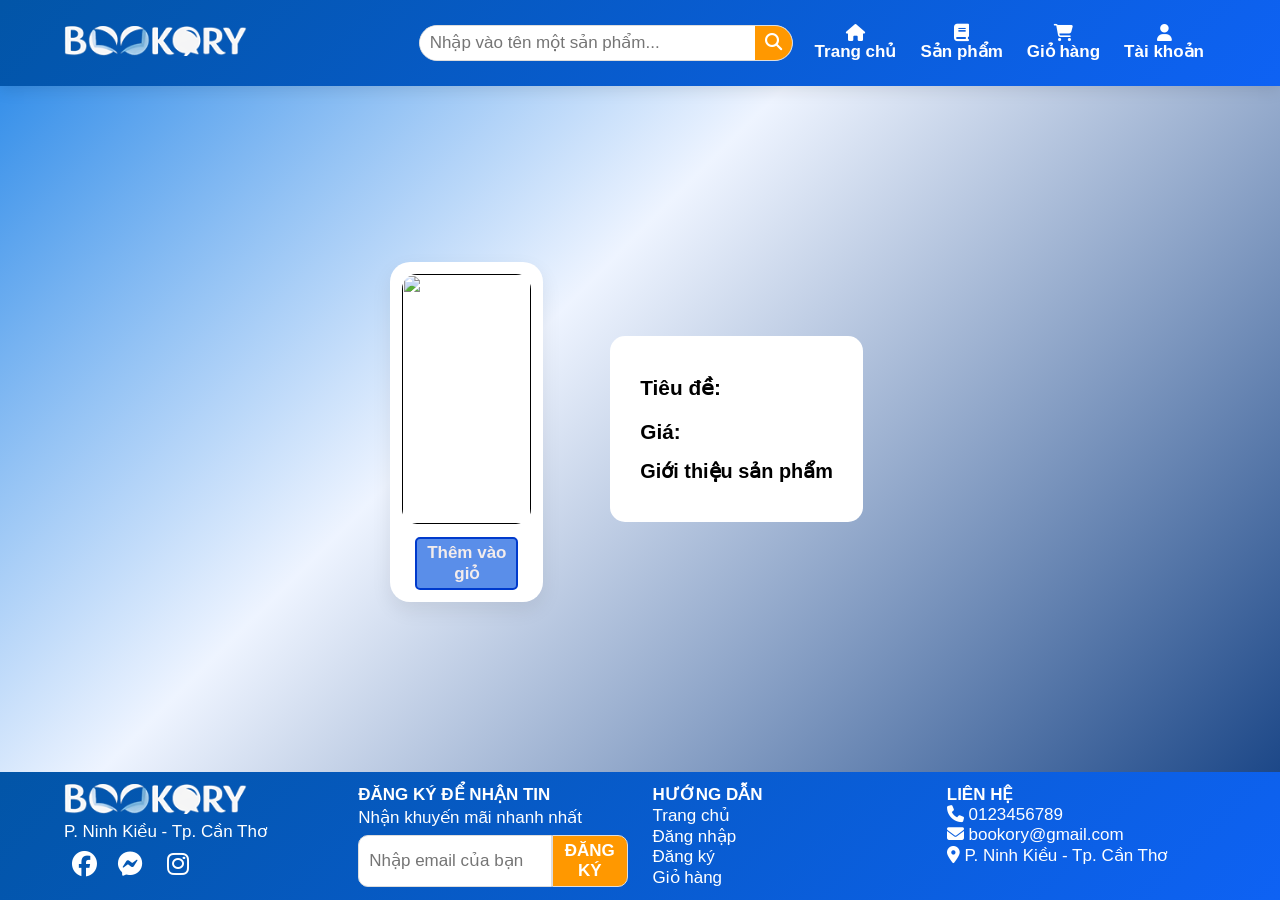
==== chitietsanpham/chitietsanpham.html @ 1520c73d "add detail page" ====
<!doctype html>
<html lang="vi">

<head>
    <meta charset="UTF-8" />
    <meta name="viewport" content="width=device-width, initial-scale=1.0" />
    <title>BOOKORY - Tìm kiếm</title>
    <link rel="shortcut icon" href="../trangchu/favicon.ico" type="image/x-icon" />
    <link rel="stylesheet" href="https://cdnjs.cloudflare.com/ajax/libs/font-awesome/6.4.2/css/all.min.css" />
    <link rel="stylesheet" href="chitietsanpham.css" />
</head>

<body>
    <header>
        <div class="header__container">
            <div class="header__logo">
                <a href="../trangchu/trangchu.html"><img src="../hinhanh/logo.png" alt="BOOKORY" /></a>
            </div>
            <div class="header__search">
                <form action="../timkiem/timkiem.html" method="get" class="header__search-bar">
                    <input class="header__search-input" name="search" type="search"
                        placeholder="Nhập vào tên một sản phẩm..." maxlength="200" required />
                    <button class="header__search-button" type="submit">
                        <i class="fa-solid fa-search"></i>
                    </button>
                </form>
            </div>

            <nav class="header__menu">
                <ul class="header__menu-items">
                    <li class="header__back-to-home">
                        <a href="../trangchu/trangchu.html">
                            <i class="fa-solid fa-home"></i>
                            <p>Trang chủ</p>
                        </a>
                    </li>
                    <li class="header__back-to-home">
                        <a href="../sanpham/sanpham.html">
                            <i class="fa-solid fa-book"></i>
                            <p>Sản phẩm</p>
                        </a>
                    </li>
                    <li class="header__shopping-bag">
                        <a href="../giohang/giohang.html">
                            <i class="fa-solid fa-shopping-cart"></i>
                            <p>Giỏ hàng</p>
                        </a>
                    </li>
                    <li class="header__user">
                        <i class="fa-solid fa-user"></i>
                        <p>Tài khoản</p>
                        <div class="header__login">
                            <ul>
                                <li>
                                    <a href="../dangky/dangky.html" class="header__button header__button-dangky">Đăng
                                        ký</a>
                                </li>
                                <li>
                                    <a href="../dangnhap/dangnhap.html"
                                        class="header__button header__button-dangnhap">Đăng nhập</a>
                                </li>
                            </ul>
                        </div>
                    </li>
                </ul>
            </nav>
        </div>
    </header>

    <!-- NỘI DUNG CHI TIẾT CỦA SẢN PHẨM -->
    <main class="container">
        <!-- BÊN TRÁI -->
        <div class="product-card khampha__product-card">
            <a href="">
                <img class="product-card__pic" src="" alt="">
                <p class="product-card__id" hidden></p>
                <p class="product-card__name"></p>
                <p class="product-card__current"></p>
                <p class="product-card__old"></p>
                <div class="product-card__tag"></div>
            </a>
            <button class="add-to-cart">Thêm vào giỏ</button>
        </div>

        <!-- BÊN PHẢI -->
        <div class="product-right">
            <span class="label">Tiêu đề: </span><span class="book-title" id="product-name"></span>

            <div class="price">
                <span class="label">Giá: </span>
                <span class="old-price" id="product-old-price"></span>
                <span class="new-price" id="product-price"></span>
            </div>

            <h3>Giới thiệu sản phẩm</h3>
            <div class="description">
                <p id="product-desc1"></p>
                <p id="product-desc2"></p>
            </div>
        </div>
    </main>
    <footer>
        <div class="footer__container">
            <div class="footer__col">
                <img src="../hinhanh/logo.png" alt="logo" />
                <p>P. Ninh Kiều - Tp. Cần Thơ</p>
                <div class="footer__social-media">
                    <a href=""><i class="fa-brands fa-facebook"></i></a>
                    <a href=""><i class="fa-brands fa-facebook-messenger"></i></a>
                    <a href=""><i class="fa-brands fa-instagram"></i></a>
                </div>
            </div>
            <div class="footer__col">
                <h4>ĐĂNG KÝ ĐỂ NHẬN TIN</h4>
                <p>Nhận khuyến mãi nhanh nhất</p>
                <form action="" class="footer__form" method="post">
                    <input type="email" placeholder="Nhập email của bạn" name="email-register" required>
                    <button type="submit" name="register-btn">ĐĂNG KÝ</button>
                </form>
            </div>
            <div class="footer__col">
                <h4>HƯỚNG DẪN</h4>
                <ul>
                    <li><a href="">Trang chủ</a></li>
                    <li><a href="">Đăng nhập</a></li>
                    <li><a href="">Đăng ký</a></li>
                    <li><a href="">Giỏ hàng</a></li>
                </ul>
            </div>
            <div class="footer__col">
                <h4>LIÊN HỆ</h4>
                <ul>
                    <li><i class="fa-solid fa-phone"></i> 0123456789</li>
                    <li><i class="fa-solid fa-envelope"></i> bookory@gmail.com</li>
                    <li>
                        <i class="fa-solid fa-location-dot"></i> P. Ninh Kiều - Tp. Cần
                        Thơ
                    </li>
                </ul>
            </div>
        </div>
    </footer>
    <script src="xulichitietsanpham.js"></script>
    <script src="../giohang/xuligiohang.js"></script>
    <script src="../timkiem/xulitimkiem.js"></script>
</body>

</html>
---- chitietsanpham/chitietsanpham.css ----
* {
  margin: 0;
  padding: 0;
  box-sizing: border-box;
  font-family: "Segoe UI", Tahoma, Verdana, sans-serif;
}

body {
  background: linear-gradient(135deg, #2184e7 0%, #eef4ff 40%, #06357b 100%);
  font-size: 17px;
  overflow-x: hidden;
  width: 100%;
  display: flex;
  flex-direction: column;
  min-height: 100vh;
}

a {
  text-decoration: none;
  color: inherit;
}

li {
  list-style: none;
}

h1 {
  font-size: 26px;
  border-bottom: 2px solid;
  color: #1e3c72;
  padding: 5px 12px 0;
  margin: 10px 50px 0;
  text-align: center;
}

h2 {
  font-size: 23px;
}

input {
  font-size: inherit;
}

button {
  font-size: inherit;
}

/* =============================== HEADER ==================================== */

header {
  position: sticky;
  top: 0;
  z-index: 1000;
  background: linear-gradient(135deg, #0255a7, #0e62f4);
  padding: 0;
  box-shadow: 0 4px 15px rgba(0, 0, 0, 0.1);
}

.header__container {
  width: 100%;
  padding: 12px 5%;
  display: flex;
  justify-content: space-between;
  align-items: center;
  flex-wrap: nowrap;
}

.header__search {
  padding: 0;
}

.header__search-input {
  padding: 4px 6px;
}

.header__menu-items li i {
  display: block;
}

.header__login {
  left: 25%;
  transform: translateX(-50%);
}

/* =============================== LOGO ==================================== */

.header__logo {
  transition: all 0.3s ease;
}

.header__logo:hover {
  transform: scale(1.07);
}

.header__logo img {
  height: 30px;
}

/* =============================== SEARCH BAR ==================================== */

.header__search {
  flex: 1;
  display: flex;
  justify-content: center;
  padding: 0px 10px;
  margin-left: 14%;
}

.header__search-bar {
  flex: 1;
  display: flex;
  border-radius: 40px;
  background-color: white;
  overflow: hidden;
  border: 1px solid #ddd;
}

.header__search-input {
  border: none;
  padding: 7px 10px;
  outline: none;
  width: 100%;
}

.header__search-button {
  background-color: #ff9800;
  border: none;
  color: white;
  padding: 0 10px;
  cursor: pointer;
  transition: 0.3s;
}

.header__search-button:hover {
  background: #e68900;
}

/* =============================== NAV ==================================== */

.header__menu {
  flex: 1;
  display: flex;
  justify-content: flex-end;
}

.header__menu-items {
  display: flex;
  color: white;
  text-align: center;
  cursor: pointer;
}

.header__menu-items li i {
  font-size: 17px;
  display: block;
}

.header__menu-items li p {
  font-size: 17px;
  white-space: nowrap;
  font-weight: bold;
}

.header__menu li:hover {
  transform: translateY(-2px);
  color: #ffd54f;
}

/* =============================== DROPDOWN ==================================== */

.header__user {
  position: relative;
}

.header__user,
.header__shopping-bag,
.header__back-to-home {
  padding: 12px;
}

.header__user:hover,
.header__shopping-bag:hover,
.header__back-to-home:hover {
  border-radius: 10px;
  background: #ffd64f54;
  transition: 0.3s;
}

.header__login {
  opacity: 0;
  z-index: 2000;
  visibility: hidden;
  position: absolute;
  top: 100%;
  left: 50%;
  transform: translateX(-50%);
  background: white;
  padding: 10px;
  border-radius: 8px;
  box-shadow: 0 8px 20px rgba(0, 0, 0, 0.15);
  min-width: 120px;
  transition: 0.4s;
}

.header__login ul li {
  margin: 10px;
}

.header__user:hover .header__login {
  opacity: 1;
  visibility: visible;
}

.header__button {
  display: block;
  text-align: center;
  padding: 6px;
  font-weight: bold;
  border-radius: 5px;
  text-decoration: none;
  white-space: nowrap;
}

.header__button-dangky {
  background: white;
  color: #1e3c72;
  border: 1px solid #1e3c72;
}

.header__button-dangnhap {
  color: #1e3c72;
  border: 1px solid #1e3c72;
  background: white;
}

.header__login li:hover {
  background: #f2f2f2;
}

/* ==================================== FOOTER ======================================== */

.footer__container {
  width: 100%;
  background: linear-gradient(135deg, #0255a7, #0e62f4);
  color: white;
  padding: 12px 5%;
  display: grid;
  grid-template-columns: repeat(auto-fit, minmax(250px, 1fr));
  gap: 25px;
}

.footer__social-media {
  font-size: 25px;
  padding: 0;
}

.footer__social-media a {
  width: 40px;
  height: 40px;
  display: inline-flex;
  align-items: center;
  justify-content: center;
  border-radius: 50%;
  transition: 0.3s;
}

.footer__social-media a:hover {
  background: white;
  color: #1e3c72;
}

.footer__social-media a:hover {
  transform: translateY(-3px);
}

.footer__social-media a:nth-child(1):hover {
  border: 2px solid rgb(5, 102, 237);
}

.footer__social-media a:nth-child(2):hover {
  border: 2px solid rgb(4, 53, 230);
  color: rgb(36, 100, 251);
}

.footer__social-media a:nth-child(3):hover {
  padding: 0;
  border: 2px solid rgb(194, 71, 91);
  background-color: pink;
  color: rgb(228, 114, 133);
}

.footer__col img {
  height: 30px;
}

.footer__form {
  display: flex;
  margin-top: 7px;
}

.footer__form input {
  min-width: 50px;
  padding: 5px 10px;
  border-radius: 10px 0 0 10px;
  border: 1px solid #ddd;
  outline: none;
}

.footer__form button {
  min-width: 70px;
  border: none;
  cursor: pointer;
  padding: 5px;
  border-radius: 0 10px 10px 0;
  border: 1px solid #ddd;
  color: white;
  font-weight: 600;
  background-color: #ff9800;
}

.footer__form button:hover {
  background-color: #e68900;
}

.footer__container p,
.footer__container a {
  margin-top: 2px;
}

/*mbf*/
.container {
  display: grid;
  grid-template-columns: 1fr 2fr; /* trái - phải */
  gap: 40px;
  max-width: 1200px;
  margin: auto;
  padding: 20px;
  align-items: start;
}

@media (max-width: 768px) {
  .container {
    grid-template-columns: 1fr;
    gap: 20px;
  }
}

/* Phần bên trái */
.add-to-cart {
    border: 2px solid rgb(0, 58, 204);
    border-radius: 5px;
    padding: 4px 8px;
    margin-top: 1rem;
    background-color: #5a8ee9;
    font-weight: bold;
    color: rgb(243, 236, 236);
    margin: auto;
    transition: all 0.3s ease;
    width: 80%;
}


.add-to-cart:hover {
    background-color: rgb(41, 90, 250);
    transform: scale(1.07);
}

.product-card {
    position: relative;
    background-color: white;
    padding: 12px;
    border-radius: 20px;
    box-shadow: 0 8px 20px rgba(0, 0, 0, 0.08);
    overflow: hidden;
    transition: 0.5s;
    display: flex;
    flex-direction: column;
    margin-top: 2%;
    text-align: center;
    height: 100%;
}

.product-card:hover {
    transform: translateY(-5px);
    box-shadow: 0 15px 30px rgba(0, 0, 0, 0.15);
}

.product-card a {
    display: flex;
    flex-direction: column;
    flex-grow: 1;
}

.product-card__pic {
    width: 100%;
    height: 250px;
    object-fit: cover;
    border-radius: 15px;
    margin-bottom: 5px;
    transition: transform 0.3s;
}

.product-card:hover .product-card__pic {
    transform: scale(1.07);
}

.product-card__name {
    flex-grow: 1;
    font-weight: 500;
    margin-top: 5px;
}

.product-card__current {
    color: #d32f2f;
    font-weight: 700;
    font-size: 18px;
}

.product-card__old {
    text-decoration: line-through #999;
    font-size: 14px;
}

.add-to-cart:hover {
  transform: scale(1.1);
  box-shadow: 0px 4px 10px rgba(0, 0, 0, 0.25);
}

/* Phần bên phải */

.product-right {
  background: white;
  padding: 30px;
  border-radius: 15px;
  flex: 1;
  margin: auto;
  line-height: 2;
}

.new-price {
  font-size: 20px;
  color: rgb(212, 11, 11);
  font-weight: bold;
}

.old-price {
  margin-left: 10px;
  text-decoration: line-through;
  color: gray;
  font-size: 20px;
}

.label {
    font-weight: bold;
    font-size: 1.3rem;
}

.book-title {
  font-size: 1.4rem;
  font-weight: bold;
  text-align: left;
  margin-left: auto;
  color: #0e62f4;
}

.h3 {
  font-size: 20px;
  font-weight: bold;
}

.description {
  font-size: 16px;
  font-weight: 500;
  color: #0000009d;
  text-indent: 2rem;
}
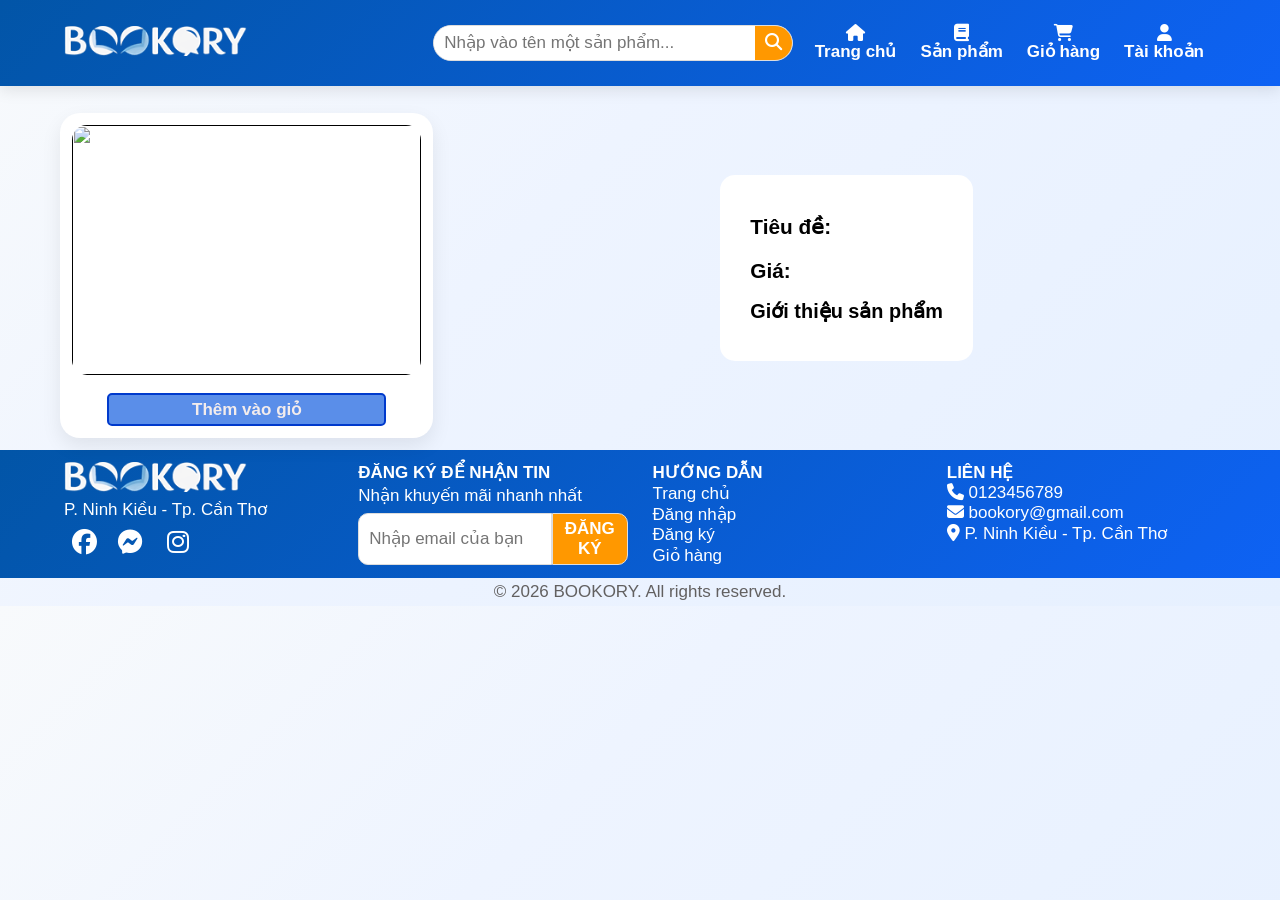
==== commit 742b3d2f: "update header and footer" ====
--- a/chitietsanpham/chitietsanpham.html
+++ b/chitietsanpham/chitietsanpham.html
@@ -14,12 +14,12 @@
     <header>
         <div class="header__container">
             <div class="header__logo">
-                <a href="../trangchu/trangchu.html"><img src="../hinhanh/logo.png" alt="BOOKORY" /></a>
+                <a href="../trangchu/trangchu.html"><img src="../hinhanh/logo.png" alt="BOOKORY"></a>
             </div>
             <div class="header__search">
                 <form action="../timkiem/timkiem.html" method="get" class="header__search-bar">
-                    <input class="header__search-input" name="search" type="search"
-                        placeholder="Nhập vào tên một sản phẩm..." maxlength="200" required />
+                    <input class="header__search-input" type="search" name="search"
+                        placeholder="Nhập vào tên một sản phẩm..." maxlength="200" required>
                     <button class="header__search-button" type="submit">
                         <i class="fa-solid fa-search"></i>
                     </button>
@@ -34,7 +34,7 @@
                             <p>Trang chủ</p>
                         </a>
                     </li>
-                    <li class="header__back-to-home">
+                    <li class="header__sanpham">
                         <a href="../sanpham/sanpham.html">
                             <i class="fa-solid fa-book"></i>
                             <p>Sản phẩm</p>
@@ -51,19 +51,29 @@
                         <p>Tài khoản</p>
                         <div class="header__login">
                             <ul>
-                                <li>
-                                    <a href="../dangky/dangky.html" class="header__button header__button-dangky">Đăng
-                                        ký</a>
+                                <li class="header__dangky">
+                                    <a href="../dangky/dangky.html" 
+                                    class="header__button header__button-dangky">Đăng ký</a>
                                 </li>
-                                <li>
+                                <li class="header__dangnhap">
                                     <a href="../dangnhap/dangnhap.html"
                                         class="header__button header__button-dangnhap">Đăng nhập</a>
                                 </li>
                             </ul>
                         </div>
                     </li>
+                    <li class="hamburger__dangky">
+                        <a href="../dangky/dangky.html">Đăng ký</a>
+                    </li>
+                    <li class="hamburger__dangnhap">
+                        <a href="../dangnhap/dangnhap.html">Đăng nhập</a>
+                    </li>
                 </ul>
             </nav>
+            <div class="header__hamburger">
+                <i class="fa-solid fa-bars"></i>
+                <i class="fa-solid fa-x"></i>
+            </div>
         </div>
     </header>
 
@@ -102,7 +112,7 @@
     <footer>
         <div class="footer__container">
             <div class="footer__col">
-                <img src="../hinhanh/logo.png" alt="logo" />
+                <img src="../hinhanh/logo.png" alt="logo">
                 <p>P. Ninh Kiều - Tp. Cần Thơ</p>
                 <div class="footer__social-media">
                     <a href=""><i class="fa-brands fa-facebook"></i></a>
@@ -130,19 +140,26 @@
             <div class="footer__col">
                 <h4>LIÊN HỆ</h4>
                 <ul>
-                    <li><i class="fa-solid fa-phone"></i> 0123456789</li>
-                    <li><i class="fa-solid fa-envelope"></i> bookory@gmail.com</li>
                     <li>
-                        <i class="fa-solid fa-location-dot"></i> P. Ninh Kiều - Tp. Cần
-                        Thơ
+                        <i class="fa-solid fa-phone"></i> 0123456789
+                    </li>
+                    <li>
+                        <i class="fa-solid fa-envelope"></i> bookory@gmail.com
+                    </li>
+                    <li>
+                        <i class="fa-solid fa-location-dot"></i> P. Ninh Kiều - Tp. Cần Thơ
                     </li>
                 </ul>
             </div>
+        </div>
+        <div class="footer-bottom">
+                <p>&copy; 2026 BOOKORY. All rights reserved.</p>
         </div>
     </footer>
     <script src="xulichitietsanpham.js"></script>
     <script src="../giohang/xuligiohang.js"></script>
     <script src="../timkiem/xulitimkiem.js"></script>
+    <script src="../trangchu/xuliheader.js"></script>
 </body>
 
 </html>
--- a/chitietsanpham/chitietsanpham.css
+++ b/chitietsanpham/chitietsanpham.css
@@ -1,333 +1,357 @@
+/* Reset CSS */
 * {
-  margin: 0;
-  padding: 0;
-  box-sizing: border-box;
-  font-family: "Segoe UI", Tahoma, Verdana, sans-serif;
+    margin: 0;
+    padding: 0;
+    box-sizing: border-box;
+    font-family: 'Segoe UI', Tahoma, Verdana, sans-serif;
 }
 
 body {
-  background: linear-gradient(135deg, #2184e7 0%, #eef4ff 40%, #06357b 100%);
-  font-size: 17px;
-  overflow-x: hidden;
-  width: 100%;
-  display: flex;
-  flex-direction: column;
-  min-height: 100vh;
+    background: linear-gradient(135deg, #f8fafc 0%, #eef4ff 40%, #e6f0ff 100%);
+    font-size: 17px;
+    overflow-x: hidden;
 }
 
 a {
-  text-decoration: none;
-  color: inherit;
+    text-decoration: none;
+    color: inherit;
 }
 
 li {
-  list-style: none;
+    list-style: none;
 }
 
 h1 {
-  font-size: 26px;
-  border-bottom: 2px solid;
-  color: #1e3c72;
-  padding: 5px 12px 0;
-  margin: 10px 50px 0;
-  text-align: center;
+    font-size: 26px;
+    border-bottom: 2px solid;
+    color: #1e3c72;
+    padding: 5px 12px 0;
+    margin: 10px 50px 0;
+    text-align: center;
 }
 
 h2 {
-  font-size: 23px;
+    font-size: 23px;
 }
 
 input {
-  font-size: inherit;
+    font-size: inherit;
 }
 
 button {
-  font-size: inherit;
+    font-size: inherit;
 }
 
 /* =============================== HEADER ==================================== */
 
 header {
-  position: sticky;
-  top: 0;
-  z-index: 1000;
-  background: linear-gradient(135deg, #0255a7, #0e62f4);
-  padding: 0;
-  box-shadow: 0 4px 15px rgba(0, 0, 0, 0.1);
+    position: sticky;
+    top: 0;
+    z-index: 1000;
+    background: linear-gradient(135deg, #0255a7, #0e62f4);
+    padding: 0;
+    box-shadow: 0 4px 15px rgba(0, 0, 0, 0.1);
 }
 
 .header__container {
-  width: 100%;
-  padding: 12px 5%;
-  display: flex;
-  justify-content: space-between;
-  align-items: center;
-  flex-wrap: nowrap;
+    width: 100%;
+    padding: 12px 5%;
+    display: flex;
+    align-items: center;
+    flex-wrap: nowrap;
+    justify-content: space-between;
 }
 
 .header__search {
-  padding: 0;
+    padding: 0;
 }
 
 .header__search-input {
-  padding: 4px 6px;
+    padding: 4px 6px;
 }
 
 .header__menu-items li i {
-  display: block;
+    display: block;
 }
 
 .header__login {
-  left: 25%;
-  transform: translateX(-50%);
+    left: 25%;
+    transform: translateX(-50%);
+}
+.header__hamburger {
+    display: none;
+    font-size: 22px;
+    color: white;
+    cursor: pointer;
+    flex: 0;
+}
+.header__hamburger i:nth-child(1){
+    display: block;
+}
+.header__hamburger i:nth-child(2){
+    display: none;
+}
+.hamburger__dangky, .hamburger__dangnhap{
+    display: none;
 }
 
 /* =============================== LOGO ==================================== */
 
 .header__logo {
-  transition: all 0.3s ease;
+    flex: 1;
+    transition: all 0.3s ease;
 }
 
 .header__logo:hover {
-  transform: scale(1.07);
+    transform: scale(1.07);
 }
 
 .header__logo img {
-  height: 30px;
+    height: 30px;
 }
 
 /* =============================== SEARCH BAR ==================================== */
 
 .header__search {
-  flex: 1;
-  display: flex;
-  justify-content: center;
-  padding: 0px 10px;
-  margin-left: 14%;
+    display: flex;
+    justify-content: center;
+    padding: 0px 10px;
+    flex: 1;
+    margin: 0 auto;
 }
 
 .header__search-bar {
-  flex: 1;
-  display: flex;
-  border-radius: 40px;
-  background-color: white;
-  overflow: hidden;
-  border: 1px solid #ddd;
+    flex: 2;
+    display: flex;
+    border-radius: 40px;
+    background-color: white;
+    overflow: hidden;
+    border: 1px solid #ddd;
 }
 
 .header__search-input {
-  border: none;
-  padding: 7px 10px;
-  outline: none;
-  width: 100%;
+    border: none;
+    padding: 7px 10px;
+    outline: none;
+    width: 100%;
 }
 
 .header__search-button {
-  background-color: #ff9800;
-  border: none;
-  color: white;
-  padding: 0 10px;
-  cursor: pointer;
-  transition: 0.3s;
+    background-color: #ff9800;
+    border: none;
+    color: white;
+    padding: 0 10px;
+    cursor: pointer;
+    transition: 0.3s;
 }
 
 .header__search-button:hover {
-  background: #e68900;
+    background: #e68900;
 }
 
 /* =============================== NAV ==================================== */
 
 .header__menu {
-  flex: 1;
-  display: flex;
-  justify-content: flex-end;
+    flex: 1;
+    display: flex;
+    justify-content: flex-end;
 }
 
 .header__menu-items {
-  display: flex;
-  color: white;
-  text-align: center;
-  cursor: pointer;
+    display: flex;
+    color: white;
+    text-align: center;
+    cursor: pointer;
 }
 
 .header__menu-items li i {
-  font-size: 17px;
-  display: block;
+    font-size: 17px;
+    display: block;
 }
 
 .header__menu-items li p {
-  font-size: 17px;
-  white-space: nowrap;
-  font-weight: bold;
+    font-size: 17px;
+    white-space: nowrap;
+    font-weight: bold;
 }
 
 .header__menu li:hover {
-  transform: translateY(-2px);
-  color: #ffd54f;
+    transform: translateY(-2px);
+    color: #ffd54f;
 }
 
 /* =============================== DROPDOWN ==================================== */
 
 .header__user {
-  position: relative;
+    position: relative;
 }
 
 .header__user,
 .header__shopping-bag,
-.header__back-to-home {
-  padding: 12px;
+.header__back-to-home,
+.header__sanpham {
+    padding: 12px;
 }
 
 .header__user:hover,
 .header__shopping-bag:hover,
-.header__back-to-home:hover {
-  border-radius: 10px;
-  background: #ffd64f54;
-  transition: 0.3s;
+.header__back-to-home:hover,
+.header__sanpham:hover {
+    border-radius: 10px;
+    background: #ffd64f54;
+    transition: 0.3s;
 }
 
 .header__login {
-  opacity: 0;
-  z-index: 2000;
-  visibility: hidden;
-  position: absolute;
-  top: 100%;
-  left: 50%;
-  transform: translateX(-50%);
-  background: white;
-  padding: 10px;
-  border-radius: 8px;
-  box-shadow: 0 8px 20px rgba(0, 0, 0, 0.15);
-  min-width: 120px;
-  transition: 0.4s;
+    opacity: 0;
+    z-index: 2000;
+    visibility: hidden;
+    position: absolute;
+    top: 100%;
+    left: 50%;
+    transform: translateX(-50%);
+    background: white;
+    padding: 10px;
+    border-radius: 8px;
+    box-shadow: 0 8px 20px rgba(0, 0, 0, 0.15);
+    min-width: 120px;
+    transition: 0.4s;
 }
 
 .header__login ul li {
-  margin: 10px;
+    margin: 10px;
 }
 
 .header__user:hover .header__login {
-  opacity: 1;
-  visibility: visible;
+    opacity: 1;
+    visibility: visible;
 }
 
 .header__button {
-  display: block;
-  text-align: center;
-  padding: 6px;
-  font-weight: bold;
-  border-radius: 5px;
-  text-decoration: none;
-  white-space: nowrap;
+    display: block;
+    text-align: center;
+    padding: 6px;
+    font-weight: bold;
+    border-radius: 5px;
+    text-decoration: none;
+    white-space: nowrap;
 }
 
 .header__button-dangky {
-  background: white;
-  color: #1e3c72;
-  border: 1px solid #1e3c72;
+    background: white;
+    color: #1e3c72;
+    border: 1px solid #1e3c72;
 }
 
 .header__button-dangnhap {
-  color: #1e3c72;
-  border: 1px solid #1e3c72;
-  background: white;
+    color: #1e3c72;
+    border: 1px solid #1e3c72;
+    background: white;
 }
 
 .header__login li:hover {
-  background: #f2f2f2;
+    background: #f2f2f2;
 }
 
 /* ==================================== FOOTER ======================================== */
 
 .footer__container {
-  width: 100%;
-  background: linear-gradient(135deg, #0255a7, #0e62f4);
-  color: white;
-  padding: 12px 5%;
-  display: grid;
-  grid-template-columns: repeat(auto-fit, minmax(250px, 1fr));
-  gap: 25px;
+    width: 100%;
+    background: linear-gradient(135deg, #0255a7, #0e62f4);
+    color: white;
+    padding: 12px 5%;
+    display: grid;
+    grid-template-columns: repeat(auto-fit, minmax(250px, 1fr));
+    gap: 25px;
 }
 
 .footer__social-media {
-  font-size: 25px;
-  padding: 0;
-}
+    font-size: 25px;
+    padding: 0;
+}
+
 
 .footer__social-media a {
-  width: 40px;
-  height: 40px;
-  display: inline-flex;
-  align-items: center;
-  justify-content: center;
-  border-radius: 50%;
-  transition: 0.3s;
+    width: 40px;
+    height: 40px;
+    display: inline-flex;
+    align-items: center;
+    justify-content: center;
+    border-radius: 50%;
+    transition: 0.3s;
 }
 
 .footer__social-media a:hover {
-  background: white;
-  color: #1e3c72;
+    background: white;
+    color: #1e3c72;
 }
 
 .footer__social-media a:hover {
-  transform: translateY(-3px);
+    transform: translateY(-3px);
 }
 
 .footer__social-media a:nth-child(1):hover {
-  border: 2px solid rgb(5, 102, 237);
+    border: 2px solid rgb(5, 102, 237);
 }
 
 .footer__social-media a:nth-child(2):hover {
-  border: 2px solid rgb(4, 53, 230);
-  color: rgb(36, 100, 251);
+    border: 2px solid rgb(4, 53, 230);
+    color: rgb(36, 100, 251);
 }
 
 .footer__social-media a:nth-child(3):hover {
-  padding: 0;
-  border: 2px solid rgb(194, 71, 91);
-  background-color: pink;
-  color: rgb(228, 114, 133);
+    padding: 0;
+    border: 2px solid rgb(194, 71, 91);
+    background-color: pink;
+    color: rgb(228, 114, 133);
 }
 
 .footer__col img {
-  height: 30px;
+    height: 30px;
 }
 
 .footer__form {
-  display: flex;
-  margin-top: 7px;
+    display: flex;
+    margin-top: 7px;
 }
 
 .footer__form input {
-  min-width: 50px;
-  padding: 5px 10px;
-  border-radius: 10px 0 0 10px;
-  border: 1px solid #ddd;
-  outline: none;
+    min-width: 50px;
+    padding: 5px 10px;
+    border-radius: 10px 0 0 10px;
+    border: 1px solid #ddd;
+    outline: none;
 }
 
 .footer__form button {
-  min-width: 70px;
-  border: none;
-  cursor: pointer;
-  padding: 5px;
-  border-radius: 0 10px 10px 0;
-  border: 1px solid #ddd;
-  color: white;
-  font-weight: 600;
-  background-color: #ff9800;
+    min-width: 70px;
+    border: none;
+    cursor: pointer;
+    padding: 5px;
+    border-radius: 0 10px 10px 0;
+    border: 1px solid #ddd;
+    color: white;
+    font-weight: 600;
+    background-color: #ff9800;
 }
 
 .footer__form button:hover {
-  background-color: #e68900;
+    background-color: #e68900;
 }
 
 .footer__container p,
 .footer__container a {
-  margin-top: 2px;
-}
-
-/*mbf*/
+    margin-top: 2px;
+}
+.footer-bottom{
+    text-align: center;
+    color: #626060;
+    padding: 4px;
+}
+
+/* Main */
+
+/* Container */
 .container {
   display: grid;
   grid-template-columns: 1fr 2fr; /* trái - phải */
@@ -343,6 +367,108 @@
     grid-template-columns: 1fr;
     gap: 20px;
   }
+    body {
+        font-size: 15px;
+    }
+
+    h1 {
+        font-size: 21px;
+        padding: 4px 10px;
+    }
+
+    h2 {
+        font-size: 18px;
+    }
+
+    .header__container {
+        padding: 17px 4%;
+        gap: 10px;
+    }
+    .header__logo{
+        flex: 0;
+    }
+    .header__logo img {
+        height: 25px;
+    }
+    .header__search{
+        flex: 1;
+        max-width: 300px;
+    }
+    .header__search-input {
+        padding: 4px 6px;
+        font-size: 16px;
+    }
+    
+    .header__hamburger {
+        flex: 0;
+        gap: 15px;
+        display: block;
+        position: relative;
+        display: flex;
+        justify-content: flex-end;
+    }
+    .header__hamburger.active i:nth-child(1) {
+        display: none;
+    }
+
+    .header__hamburger.active i:nth-child(2) {
+        display: block;
+    }
+    .header__menu {
+        flex: 0;
+        display: none;
+        position: absolute;
+        top: 100%;
+        right: 0;
+        width: 200px;
+        background: linear-gradient(135deg, #0255a7, #0e62f4);
+        color: black;
+        border-radius: 10px;
+        overflow: hidden;
+        z-index: 2000;
+        transition: 0.4s ease;
+        border-radius: 0%;
+        height: 100vh;
+    }
+    .header__user{
+        display: none;
+    }
+    .hamburger__dangky, .hamburger__dangnhap{
+        display: block;
+    }
+    .header__menu li{
+        border-radius: 0%;
+    }
+    .header__menu.active {
+        display: block;
+    }
+    .header__menu-items {
+        flex-direction: column;
+    }
+    .header__menu-items li {
+        padding: 10px;
+        border-bottom: 1px solid #ddd;
+    }
+    .header__menu-items li p {
+        display: inline; 
+    }
+    .header__menu-items li i {
+        display: none;
+    }
+    .header__menu-items li a {
+        font-size: 17px;
+        white-space: nowrap;
+        font-weight: bold;
+    }
+    .header__back-to-home:hover, .header__shopping-bag:hover, .header__sanpham:hover{
+        border-radius: 0%;
+    }
+    .header__menu li:hover {
+        transform: translateY(-2px);
+        color: #ffd54f;
+        background: #ffd64f54;
+        transition: 0.3s;
+    }
 }
 
 /* Phần bên trái */
@@ -427,7 +553,6 @@
 }
 
 /* Phần bên phải */
-
 .product-right {
   background: white;
   padding: 30px;
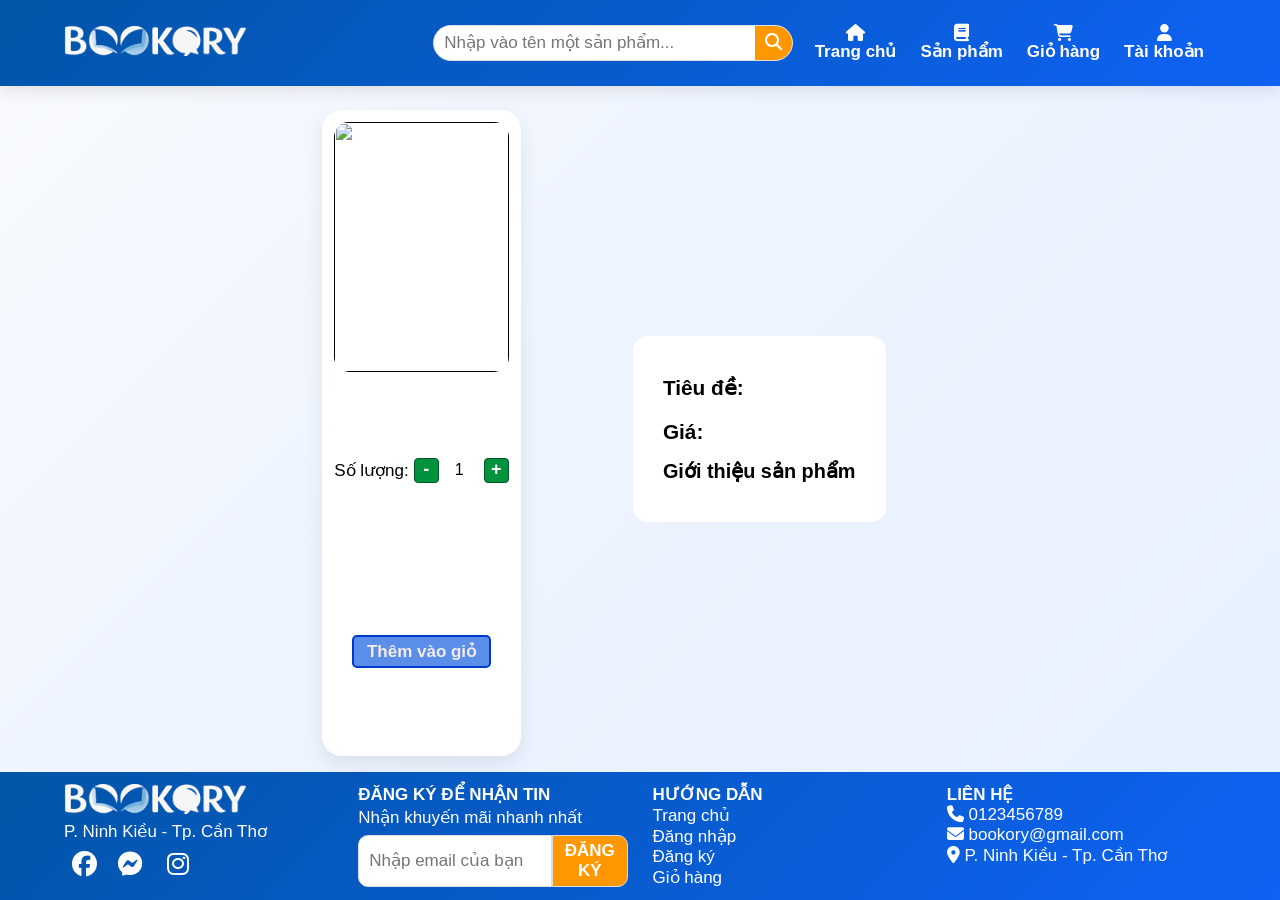
==== commit 72f3d104: "update all" ====
--- a/chitietsanpham/chitietsanpham.html
+++ b/chitietsanpham/chitietsanpham.html
@@ -89,6 +89,12 @@
                 <p class="product-card__old"></p>
                 <div class="product-card__tag"></div>
             </a>
+            <div class="product-card_quantity">
+                <label>Số lượng:</label>
+                <button class="qty-btn minus">-</button>
+                <input type="number" value="1" min="1" class="qty-input">
+                <button class="qty-btn plus">+</button>
+            </div>
             <button class="add-to-cart">Thêm vào giỏ</button>
         </div>
 
@@ -152,14 +158,12 @@
                 </ul>
             </div>
         </div>
-        <div class="footer-bottom">
-                <p>&copy; 2026 BOOKORY. All rights reserved.</p>
-        </div>
     </footer>
     <script src="xulichitietsanpham.js"></script>
     <script src="../giohang/xuligiohang.js"></script>
     <script src="../timkiem/xulitimkiem.js"></script>
-    <script src="../trangchu/xuliheader.js"></script>
+    <script src="../trangchu/xulitrangchu.js"></script>
+    <script src="../sanpham/xulisanpham.js"></script>
 </body>
 
 </html>
--- a/chitietsanpham/chitietsanpham.css
+++ b/chitietsanpham/chitietsanpham.css
@@ -1,4 +1,4 @@
-/* Reset CSS */
+/* =============================== RESET CSS ==================================== */
 * {
     margin: 0;
     padding: 0;
@@ -10,6 +10,9 @@
     background: linear-gradient(135deg, #f8fafc 0%, #eef4ff 40%, #e6f0ff 100%);
     font-size: 17px;
     overflow-x: hidden;
+    display: flex;
+    flex-direction: column;
+    min-height: 100vh;
 }
 
 a {
@@ -251,6 +254,10 @@
 
 .header__login li:hover {
     background: #f2f2f2;
+}
+
+main {
+    flex: 1;
 }
 
 /* ==================================== FOOTER ======================================== */
@@ -514,7 +521,6 @@
 .product-card a {
     display: flex;
     flex-direction: column;
-    flex-grow: 1;
 }
 
 .product-card__pic {
@@ -550,6 +556,43 @@
 .add-to-cart:hover {
   transform: scale(1.1);
   box-shadow: 0px 4px 10px rgba(0, 0, 0, 0.25);
+}
+
+/* Input số lượng */
+.product-card_quantity {
+    display: flex;
+    align-items: center;
+    gap: 5px;
+    margin: auto;
+}
+
+.qty-btn {
+    width: 25px;
+    height: 25px;
+    border: none;
+    background: #01923d;
+    color: white;
+    border-radius: 4px;
+    font-size: 18px;
+    cursor: pointer;
+    transition: 0.3s;
+    color: white;
+    font-weight: bolder;
+    border: 1px solid rgb(1, 86, 37);
+    padding-bottom: 1rem;
+}
+
+.qty-btn:hover {
+    background: #0847b8;
+}
+
+.qty-input {
+    width: 35px;
+    height: 25px;
+    text-align: right;
+    border: 1px solid #ccc;
+    font-size: 16px;
+    border: none;
 }
 
 /* Phần bên phải */
